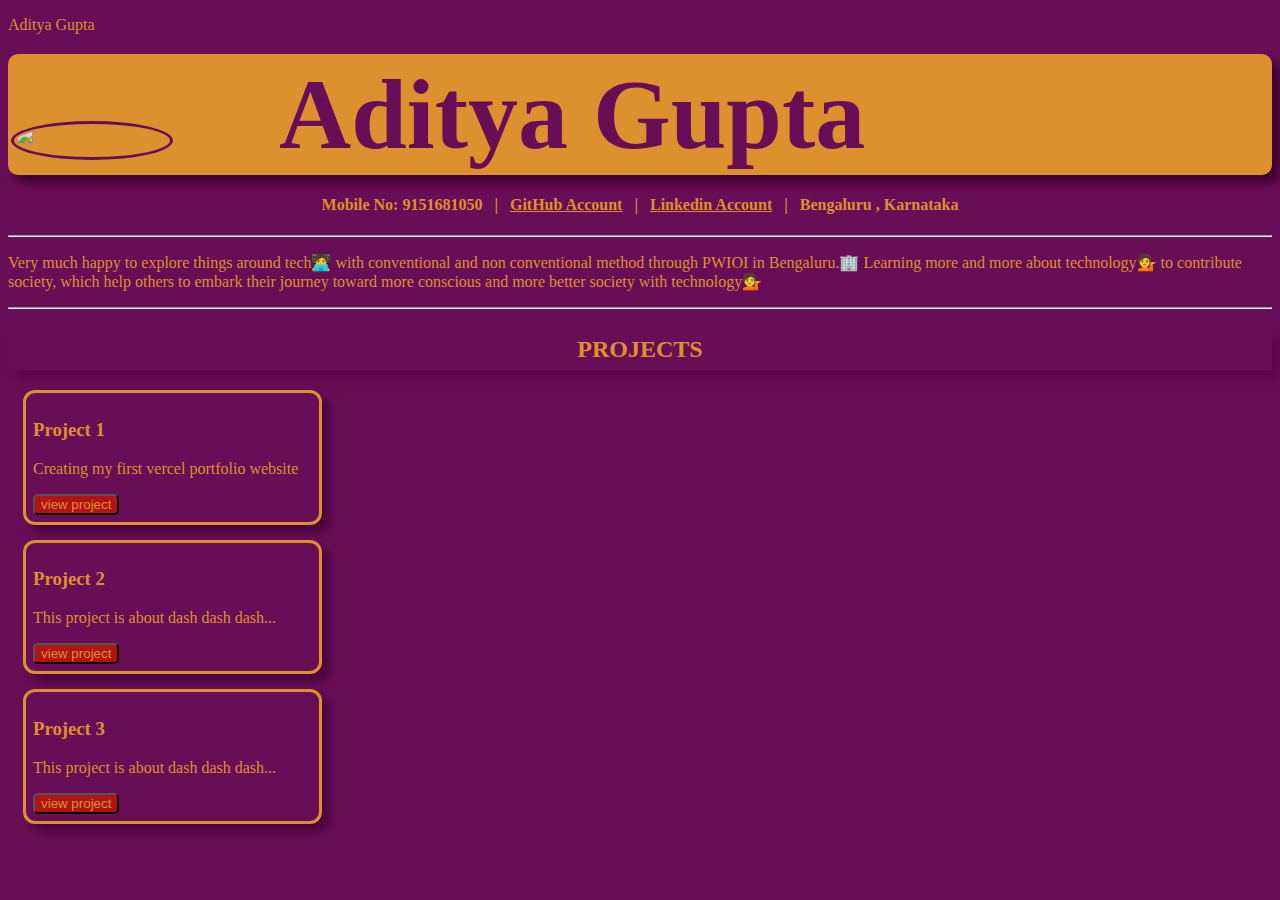
==== index.html @ 3f0fb798 "5Feb portfolio update3" ====
<!DOCTYPE html>
<html lang="en">
<head>
    <meta charset="UTF-8">
    <meta name="viewport" content="width=device-width, initial-scale=1.0">
    <title>Aditya Gupta</title>
<link rel="stylesheet" href="style.css">
    <style>
        body{
            background-color: #680e56;
        }
    </style>

    <!-- <style>
        body {
          margin: 0;
          padding: 0;
          font-family: Arial, sans-serif;
        }
    
        .line {
          position: relative;
          height: 2px;
          background-color: #000; /* Line color */
        }
    
        h1 {
          position: absolute;
          top: 10%;
          left: 50%;
          transform: translate(-50%, -50%);
          margin: 0;
        }
      </style> -->
      <!-- <style>
        body {
          font-family: Arial, sans-serif;
          margin: 0;
          padding: 0;
          display: flex;
          justify-content: center;
          align-items: center;
          height: 80vh;
          background-color: #f4f4f4;
        }
    
        .card {
          width: 300px;
          padding: 20px;
          box-shadow: 0 4px 8px rgba(0, 0, 0, 0.1);
          background-color: #fff;
          border-radius: 8px;
          text-align: center;
        }
    
        .card h3 {
          color: #333;
        }
    
        .card p {
          color: #666;
        }
      </style> -->
</head>
                        <!-- NAME AND IMAGE -->
<body>
  <p>Aditya Gupta</p>
  <h2 class="box"><img class="imagebox" src="https://res.cloudinary.com/dvmwypzqt/image/upload/v1707043780/my%20media/My-image_ucuosg.jpg"  height="250px"   alt="Aditya gupta">
   <span style="font-size:100px; color: #680e56; margin-left: 100px;">Aditya Gupta</span></h2>

  
                                           <!-- INTRO -->

    <h4 class="intro">Mobile No: 9151681050 &nbsp | &nbsp <a href="https://github.com/Adityag0243" target="_blank">GitHub Account</a> &nbsp | &nbsp <a href="https://www.linkedin.com/in/aditya-gupta-ug/" target="_blank">Linkedin Account</a> &nbsp | &nbsp Bengaluru , Karnataka</h5> <hr>



    <p>Very much happy to explore things around tech🧑‍💻 with conventional and non conventional method through PWIOI in Bengaluru.🏢
      Learning more and more about technology💁 to contribute society, which help others to embark their journey toward more conscious and more better society with technology💁</p><hr>



                              <!-- PROJECTS CARD -->



      <h2 class="project">PROJECTS</h2>

      
    <div class="card">
      <h3>Project 1</h3>
      <p>Creating my first vercel portfolio website</p>
      <a href="https://adityag.vercel.app/" target="_blank"> <button>view project</button></a>
    </div>
    <div class="card">
      <h3>Project 2</h3>
      <p>This project is about dash dash dash...</p>
      <a href="https://adityag.vercel.app/" target="_blank"><button>view project</button></a>
    </div>
    <div class="card">
      <h3>Project 3</h3>
      <p>This project is about dash dash dash...</p>
      <a href="https://adityag.vercel.app/" target="_blank"><button>view project</button></a>
    </div>
    
    

    
    
    
    

   
    

    

    
</body>
</html>
---- style.css ----
*{
    color:#dd912e;

}
.intro{
    text-align: center;
}
.project{
    text-align: center;
    border-color: #680e56;
    box-shadow: 8px 8px 10px #60034d;
    padding: 7px;
    width: viewport;
}


.card{
    border-style:solid;
    border-radius: 12px;
    margin:15px;
    margin-right: 950px;
    padding: 7px;
    width: viewport;
    box-shadow: 8px 8px 10px #4b043d;
}

button{
    background-color: #b01414;
    border-radius: 5px;
}

.imagebox{
    border-style: solid;
    border-radius: 50%;
    border-color: #680e56;
    padding: 3px;
    /* background:linear-gradient(#ee1818 ,#f6f611 ,#e61c3d ,#2424e4,#e605e6);
    padding: 2px; */


    background-color: #dd912e;
}

.box{
    border-style:solid;
    border-radius: 10px;
    background-color: #dd912e;
    box-shadow: 8px 8px 10px  #3d0131;

    /* margin:10px;
    margin-right: 950px;
    padding: 7px; */ 
}
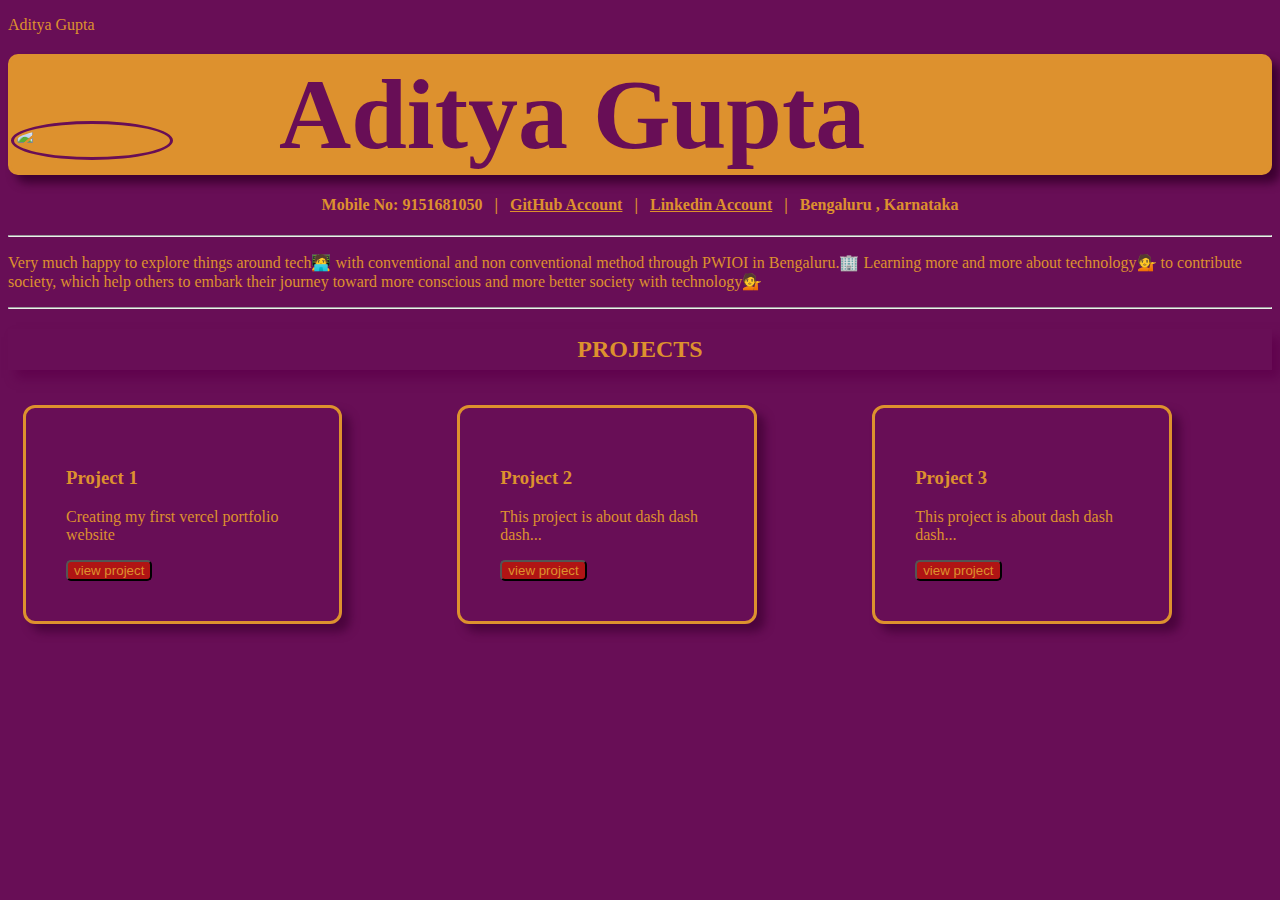
==== commit b270ef8e: "8feb" ====
--- a/index.html
+++ b/index.html
@@ -86,7 +86,8 @@
 
       <h2 class="project">PROJECTS</h2>
 
-      
+      <div class="Ad">
+
     <div class="card">
       <h3>Project 1</h3>
       <p>Creating my first vercel portfolio website</p>
@@ -103,6 +104,8 @@
       <a href="https://adityag.vercel.app/" target="_blank"><button>view project</button></a>
     </div>
     
+  </div>
+    
     
 
     
--- a/style.css
+++ b/style.css
@@ -18,10 +18,16 @@
     border-style:solid;
     border-radius: 12px;
     margin:15px;
-    margin-right: 950px;
-    padding: 7px;
+    margin-right: 100px;
+    padding: 40px;
     width: viewport;
     box-shadow: 8px 8px 10px #4b043d;
+    
+
+}
+.Ad{
+    display: flex;
+    dis
 }
 
 button{
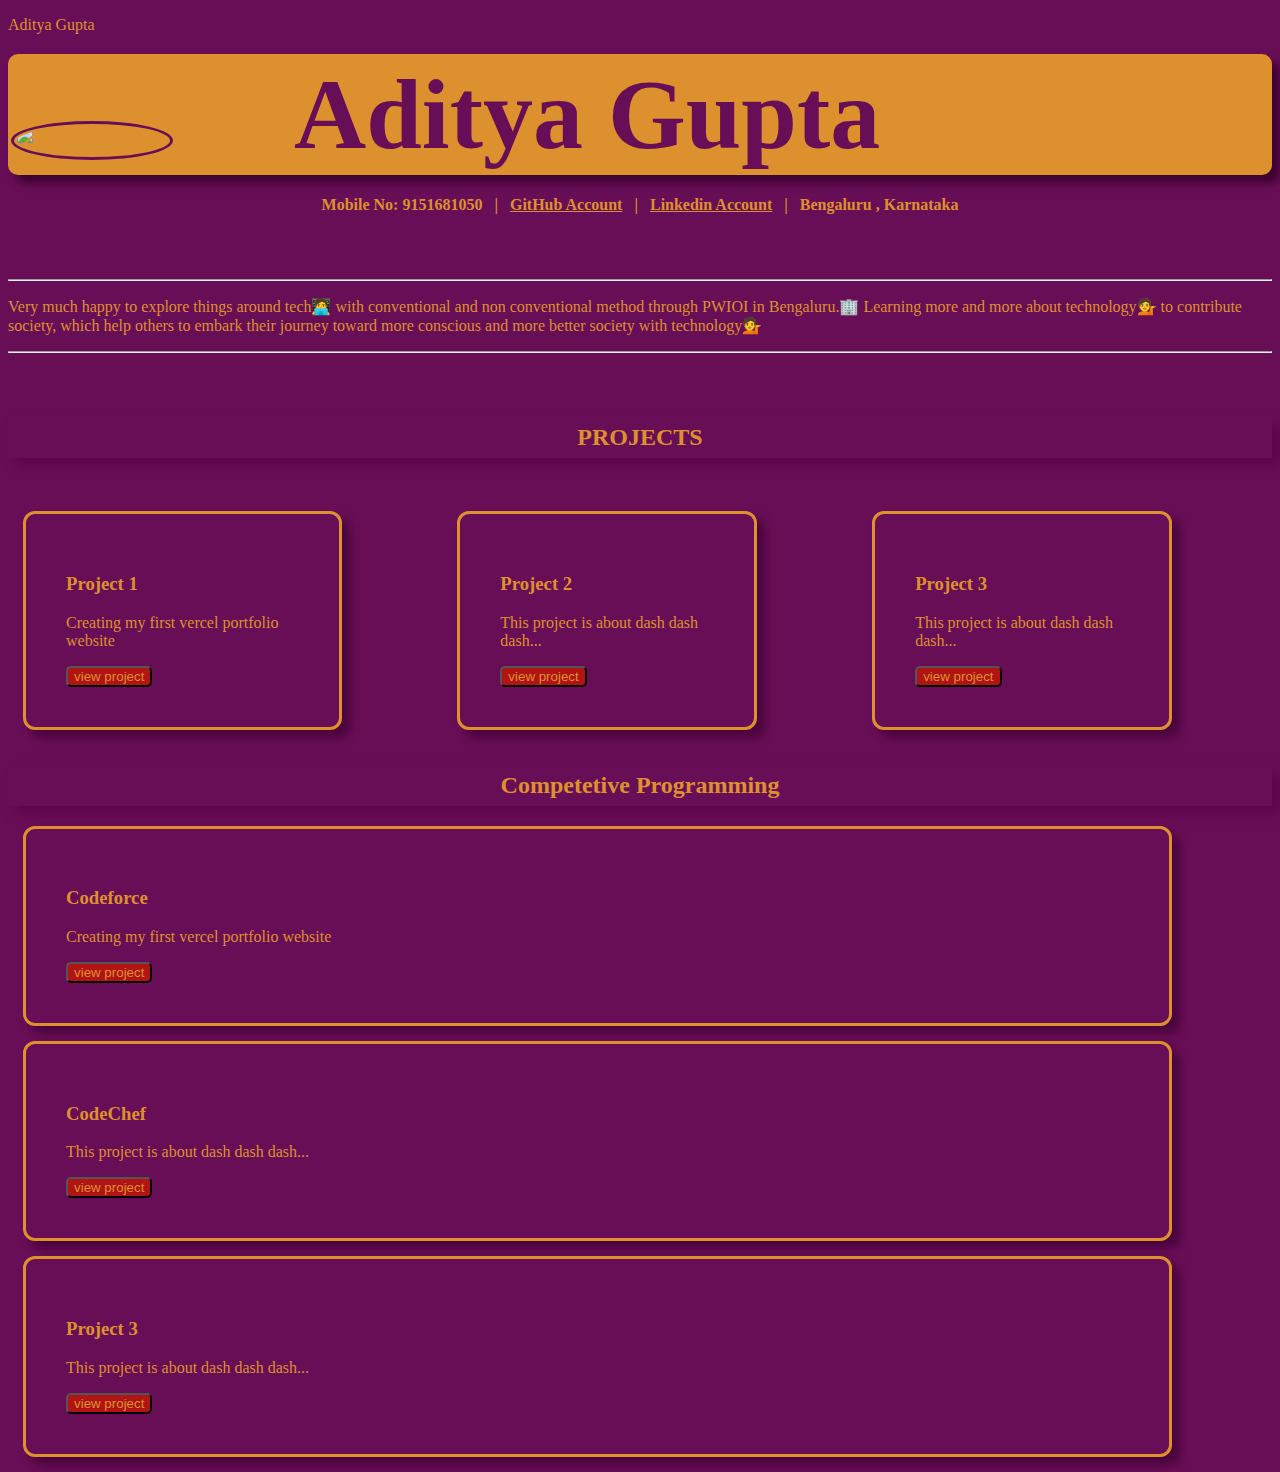
==== commit 99e315bb: "WIth few changes" ====
--- a/index.html
+++ b/index.html
@@ -11,56 +11,6 @@
         }
     </style>
 
-    <!-- <style>
-        body {
-          margin: 0;
-          padding: 0;
-          font-family: Arial, sans-serif;
-        }
-    
-        .line {
-          position: relative;
-          height: 2px;
-          background-color: #000; /* Line color */
-        }
-    
-        h1 {
-          position: absolute;
-          top: 10%;
-          left: 50%;
-          transform: translate(-50%, -50%);
-          margin: 0;
-        }
-      </style> -->
-      <!-- <style>
-        body {
-          font-family: Arial, sans-serif;
-          margin: 0;
-          padding: 0;
-          display: flex;
-          justify-content: center;
-          align-items: center;
-          height: 80vh;
-          background-color: #f4f4f4;
-        }
-    
-        .card {
-          width: 300px;
-          padding: 20px;
-          box-shadow: 0 4px 8px rgba(0, 0, 0, 0.1);
-          background-color: #fff;
-          border-radius: 8px;
-          text-align: center;
-        }
-    
-        .card h3 {
-          color: #333;
-        }
-    
-        .card p {
-          color: #666;
-        }
-      </style> -->
 </head>
                         <!-- NAME AND IMAGE -->
 <body>
@@ -71,12 +21,13 @@
   
                                            <!-- INTRO -->
 
-    <h4 class="intro">Mobile No: 9151681050 &nbsp | &nbsp <a href="https://github.com/Adityag0243" target="_blank">GitHub Account</a> &nbsp | &nbsp <a href="https://www.linkedin.com/in/aditya-gupta-ug/" target="_blank">Linkedin Account</a> &nbsp | &nbsp Bengaluru , Karnataka</h5> <hr>
+    <h4 class="intro">Mobile No: 9151681050 &nbsp | &nbsp <a href="https://github.com/Adityag0243" target="_blank">GitHub Account</a> &nbsp | &nbsp <a href="https://www.linkedin.com/in/aditya-gupta-ug/" target="_blank">Linkedin Account</a> &nbsp | &nbsp Bengaluru , Karnataka</h5> <br><br> <hr>
+      
 
 
 
     <p>Very much happy to explore things around tech🧑‍💻 with conventional and non conventional method through PWIOI in Bengaluru.🏢
-      Learning more and more about technology💁 to contribute society, which help others to embark their journey toward more conscious and more better society with technology💁</p><hr>
+      Learning more and more about technology💁 to contribute society, which help others to embark their journey toward more conscious and more better society with technology💁</p> <hr> <br><br>
 
 
 
@@ -84,7 +35,7 @@
 
 
 
-      <h2 class="project">PROJECTS</h2>
+      <h2 class="project">PROJECTS</h2> <br>
 
       <div class="Ad">
 
@@ -105,7 +56,22 @@
     </div>
     
   </div>
-    
+  <h2 class="project">Competetive Programming</h2>
+  <div class="card">
+    <h3>Codeforce</h3>
+    <p>Creating my first vercel portfolio website</p>
+    <a href="https://adityag.vercel.app/" target="_blank"> <button>view project</button></a>
+  </div>
+  <div class="card">
+    <h3>CodeChef</h3>
+    <p>This project is about dash dash dash...</p>
+    <a href="https://adityag.vercel.app/" target="_blank"><button>view project</button></a>
+  </div>
+  <div class="card">
+    <h3>Project 3</h3>
+    <p>This project is about dash dash dash...</p>
+    <a href="https://adityag.vercel.app/" target="_blank"><button>view project</button></a>
+  </div>
     
 
     
--- a/style.css
+++ b/style.css
@@ -40,10 +40,9 @@
     border-radius: 50%;
     border-color: #680e56;
     padding: 3px;
+    margin-right: 15px;
     /* background:linear-gradient(#ee1818 ,#f6f611 ,#e61c3d ,#2424e4,#e605e6);
     padding: 2px; */
-
-
     background-color: #dd912e;
 }
 
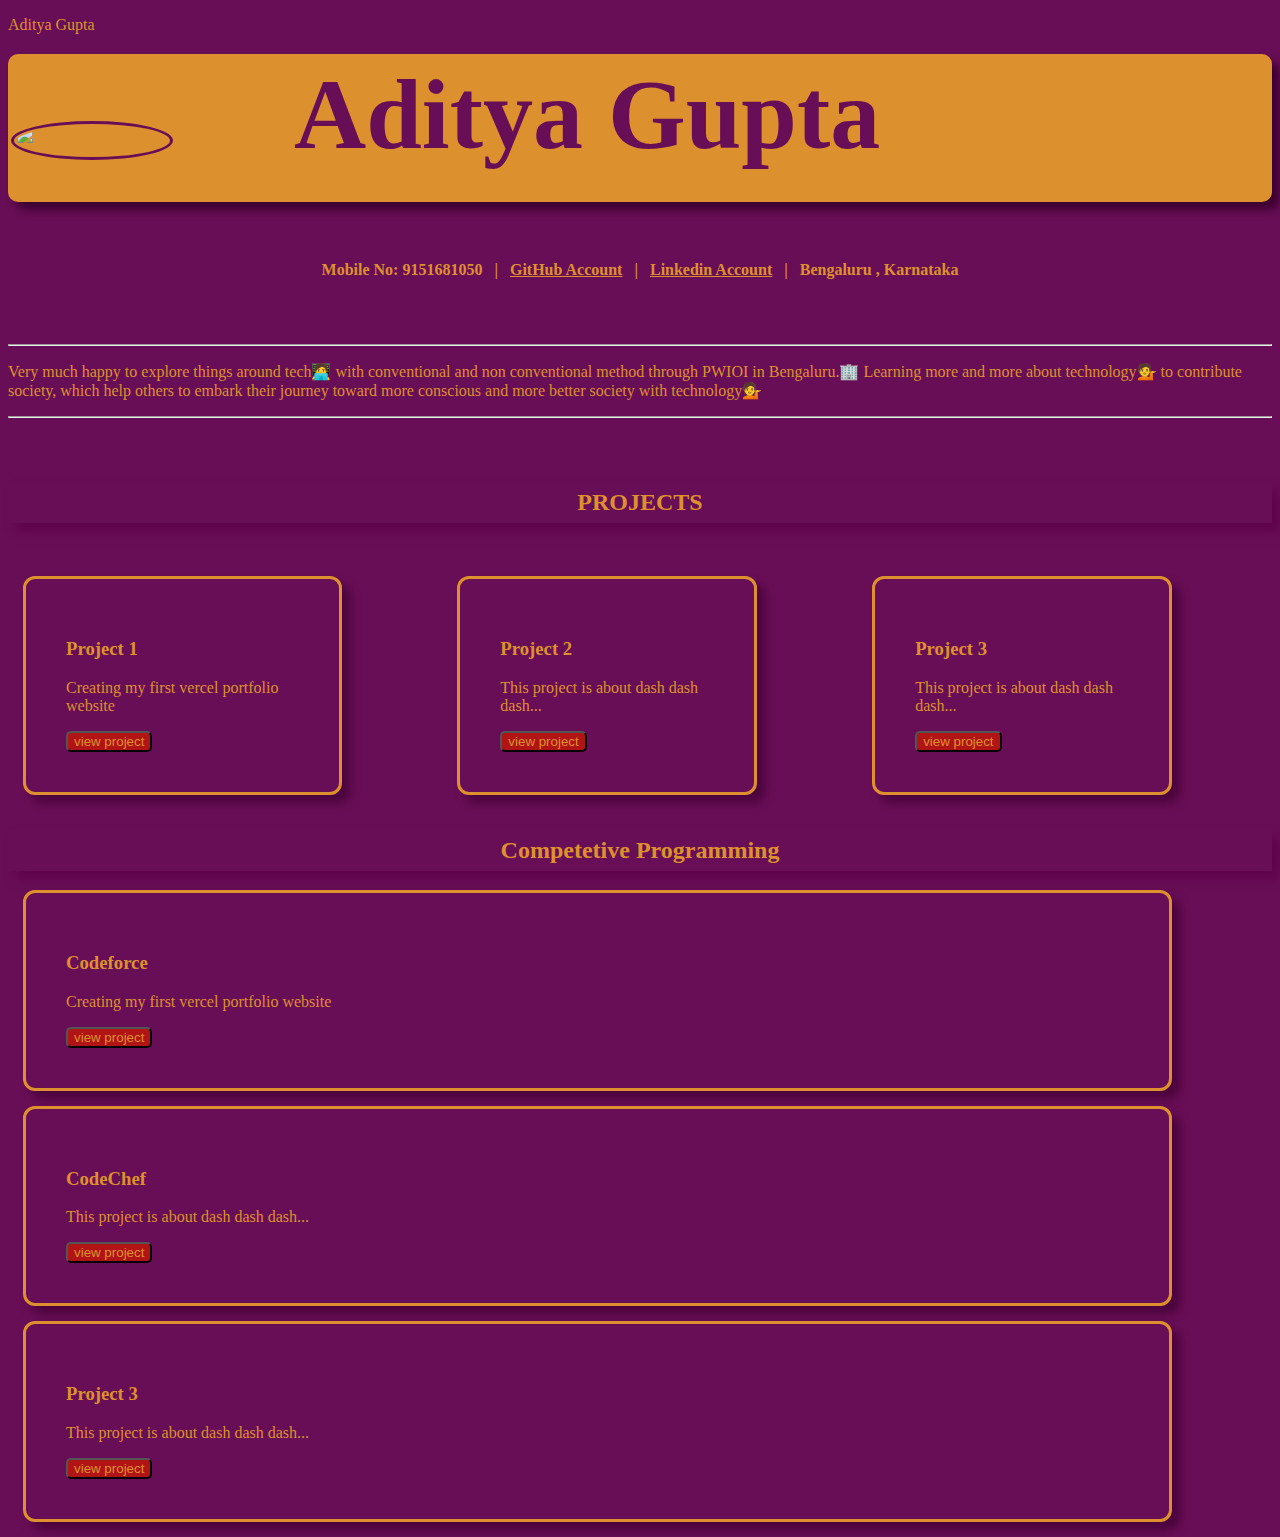
==== commit 12daeb57: "WIth few changes again" ====
--- a/index.html
+++ b/index.html
@@ -16,11 +16,11 @@
 <body>
   <p>Aditya Gupta</p>
   <h2 class="box"><img class="imagebox" src="https://res.cloudinary.com/dvmwypzqt/image/upload/v1707043780/my%20media/My-image_ucuosg.jpg"  height="250px"   alt="Aditya gupta">
-   <span style="font-size:100px; color: #680e56; margin-left: 100px;">Aditya Gupta</span></h2>
+   <span style="font-size:100px; color: #680e56; margin-left: 100px;">Aditya Gupta</span> <br><br></h2>
 
   
                                            <!-- INTRO -->
-
+                                           <br>
     <h4 class="intro">Mobile No: 9151681050 &nbsp | &nbsp <a href="https://github.com/Adityag0243" target="_blank">GitHub Account</a> &nbsp | &nbsp <a href="https://www.linkedin.com/in/aditya-gupta-ug/" target="_blank">Linkedin Account</a> &nbsp | &nbsp Bengaluru , Karnataka</h5> <br><br> <hr>
       
 
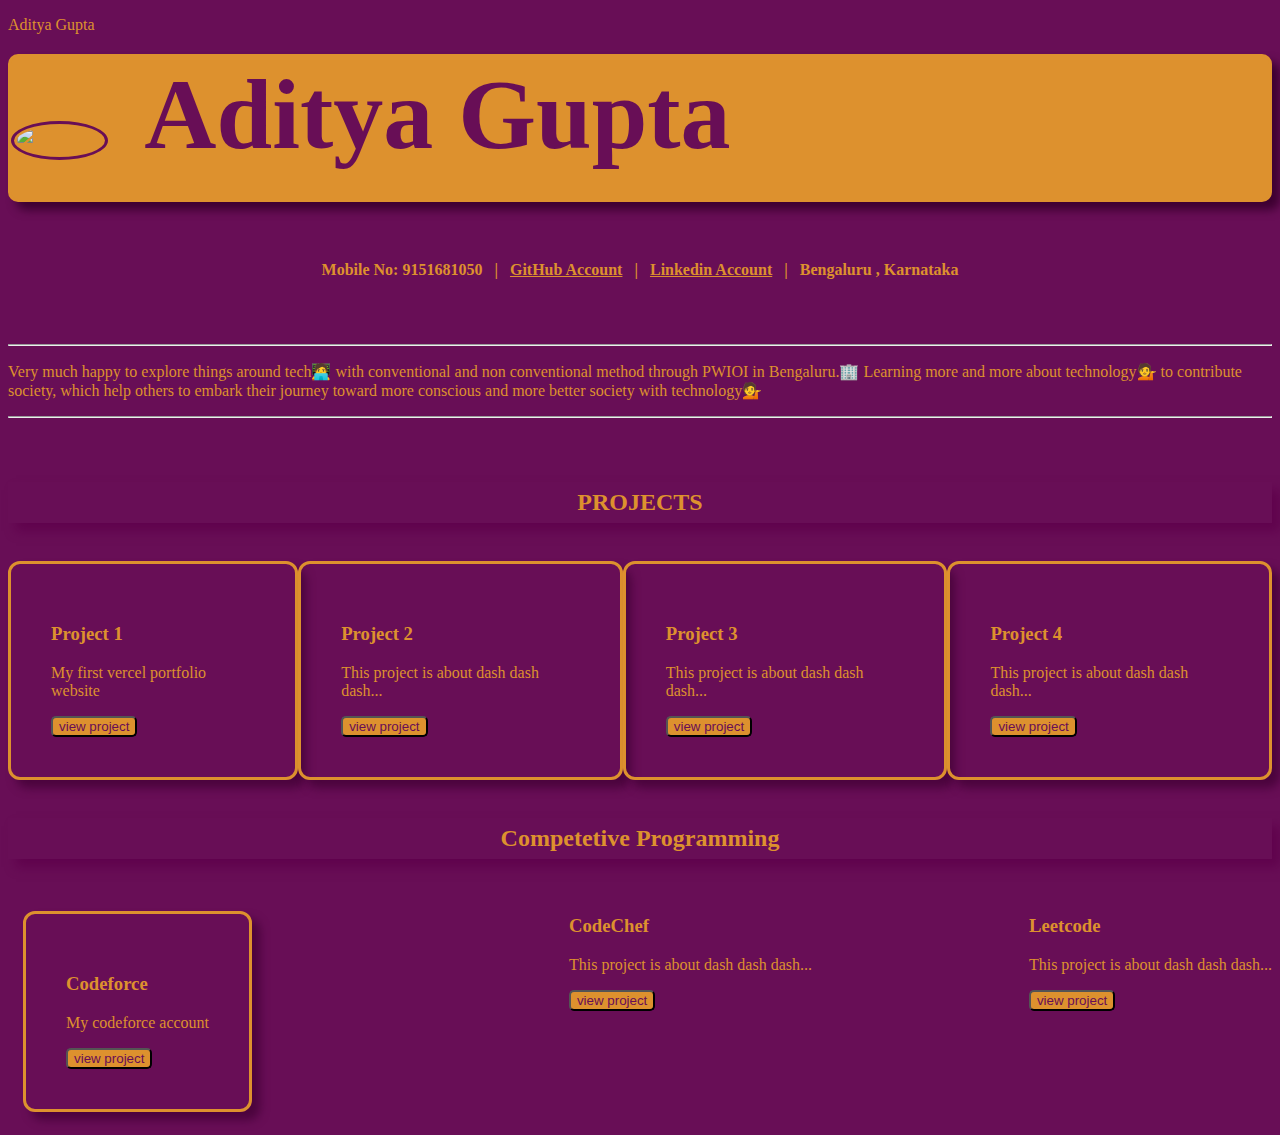
==== commit 5c79cf26: "portfolio update" ====
--- a/index.html
+++ b/index.html
@@ -10,80 +10,75 @@
             background-color: #680e56;
         }
     </style>
+</head>
 
-</head>
                         <!-- NAME AND IMAGE -->
+
 <body>
   <p>Aditya Gupta</p>
-  <h2 class="box"><img class="imagebox" src="https://res.cloudinary.com/dvmwypzqt/image/upload/v1707043780/my%20media/My-image_ucuosg.jpg"  height="250px"   alt="Aditya gupta">
-   <span style="font-size:100px; color: #680e56; margin-left: 100px;">Aditya Gupta</span> <br><br></h2>
+  <h2 class="box"><img class="imagebox" src="https://res.cloudinary.com/dvmwypzqt/image/upload/v1707043780/my%20media/My-image_ucuosg.jpg"  height="250px"   alt="Aditya">
+  <span style=" position: relative; font-size:100px; color: #680e56;margin-left: 15px; 
+  justify-content: center; align-items: center; ">Aditya Gupta</span> <br><br></h2>
 
-  
-                                           <!-- INTRO -->
-                                           <br>
+<!-- margin-left: 100px; font-size:100px;-->
+<!--                  INTRO                -->
+    <br>
     <h4 class="intro">Mobile No: 9151681050 &nbsp | &nbsp <a href="https://github.com/Adityag0243" target="_blank">GitHub Account</a> &nbsp | &nbsp <a href="https://www.linkedin.com/in/aditya-gupta-ug/" target="_blank">Linkedin Account</a> &nbsp | &nbsp Bengaluru , Karnataka</h5> <br><br> <hr>
-      
-
-
 
     <p>Very much happy to explore things around tech🧑‍💻 with conventional and non conventional method through PWIOI in Bengaluru.🏢
       Learning more and more about technology💁 to contribute society, which help others to embark their journey toward more conscious and more better society with technology💁</p> <hr> <br><br>
 
-
-
-                              <!-- PROJECTS CARD -->
-
-
-
+<!--       PROJECTS CARD        -->
       <h2 class="project">PROJECTS</h2> <br>
 
-      <div class="Ad">
+<div class="container">
 
-    <div class="card">
-      <h3>Project 1</h3>
-      <p>Creating my first vercel portfolio website</p>
-      <a href="https://adityag.vercel.app/" target="_blank"> <button>view project</button></a>
-    </div>
-    <div class="card">
-      <h3>Project 2</h3>
-      <p>This project is about dash dash dash...</p>
-      <a href="https://adityag.vercel.app/" target="_blank"><button>view project</button></a>
-    </div>
-    <div class="card">
-      <h3>Project 3</h3>
-      <p>This project is about dash dash dash...</p>
-      <a href="https://adityag.vercel.app/" target="_blank"><button>view project</button></a>
-    </div>
-    
-  </div>
-  <h2 class="project">Competetive Programming</h2>
   <div class="card">
-    <h3>Codeforce</h3>
-    <p>Creating my first vercel portfolio website</p>
+    <h3>Project 1</h3>
+    <p>My first vercel portfolio website</p>
     <a href="https://adityag.vercel.app/" target="_blank"> <button>view project</button></a>
   </div>
+
   <div class="card">
-    <h3>CodeChef</h3>
+    <h3>Project 2</h3>
     <p>This project is about dash dash dash...</p>
     <a href="https://adityag.vercel.app/" target="_blank"><button>view project</button></a>
   </div>
+
   <div class="card">
     <h3>Project 3</h3>
     <p>This project is about dash dash dash...</p>
     <a href="https://adityag.vercel.app/" target="_blank"><button>view project</button></a>
   </div>
+
+  <div class="card">
+    <h3>Project 4</h3>
+    <p>This project is about dash dash dash...</p>
+    <a href="https://adityag.vercel.app/" target="_blank"><button>view project</button></a>
+  </div>
+
+</div>
+  <br>
+  <h2 class="project">Competetive Programming</h2>
+  <br>
+<div class="container">
+  <div class="card1">
+    <h3>Codeforce</h3>
+    <p>My codeforce account</p>
+    <a href="https://adityag.vercel.app/" target="_blank"> <button>view project</button></a>
+  </div>
+  <div class="card2">
+    <h3>CodeChef</h3>
+    <p>This project is about dash dash dash...</p>
+    <a href="https://adityag.vercel.app/" target="_blank"><button>view project</button></a>
+  </div>
+  <div class="card3">
+    <h3>Leetcode</h3>
+    <p>This project is about dash dash dash...</p>
+    <a href="https://adityag.vercel.app/" target="_blank"><button>view project</button></a>
+  </div>
+</div>
     
 
-    
-    
-    
-    
-
-   
-    
-
-    
-
-    
 </body>
 </html>
--- a/style.css
+++ b/style.css
@@ -12,26 +12,33 @@
     padding: 7px;
     width: viewport;
 }
+.container{
+    display:flex;
+    flex-direction: row;
+    /* gap: 150px; */
+    justify-content: space-between;
+    
+}
 
 
 .card{
     border-style:solid;
     border-radius: 12px;
-    margin:15px;
-    margin-right: 100px;
+    /* margin:15px; */
+    /* margin-right: 100px; */
     padding: 40px;
-    width: viewport;
+    /* width: viewport; */
     box-shadow: 8px 8px 10px #4b043d;
     
+}
+/* .Ad{
+    display: flex;
 
-}
-.Ad{
-    display: flex;
-    dis
-}
+} */
 
 button{
-    background-color: #b01414;
+    color: #680e56;
+    background-color: #dd912e;
     border-radius: 5px;
 }
 
@@ -41,10 +48,12 @@
     border-color: #680e56;
     padding: 3px;
     margin-right: 15px;
-    /* background:linear-gradient(#ee1818 ,#f6f611 ,#e61c3d ,#2424e4,#e605e6);
-    padding: 2px; */
     background-color: #dd912e;
 }
+
+
+
+
 
 .box{
     border-style:solid;
@@ -52,8 +61,14 @@
     background-color: #dd912e;
     box-shadow: 8px 8px 10px  #3d0131;
 
-    /* margin:10px;
-    margin-right: 950px;
-    padding: 7px; */ 
 }
 
+.card1{
+    border-style:solid;
+    border-radius: 12px;
+    margin:15px;
+    margin-right: 100px;
+    padding: 40px;
+    width: viewport;
+    box-shadow: 8px 8px 10px #4b043d;
+}
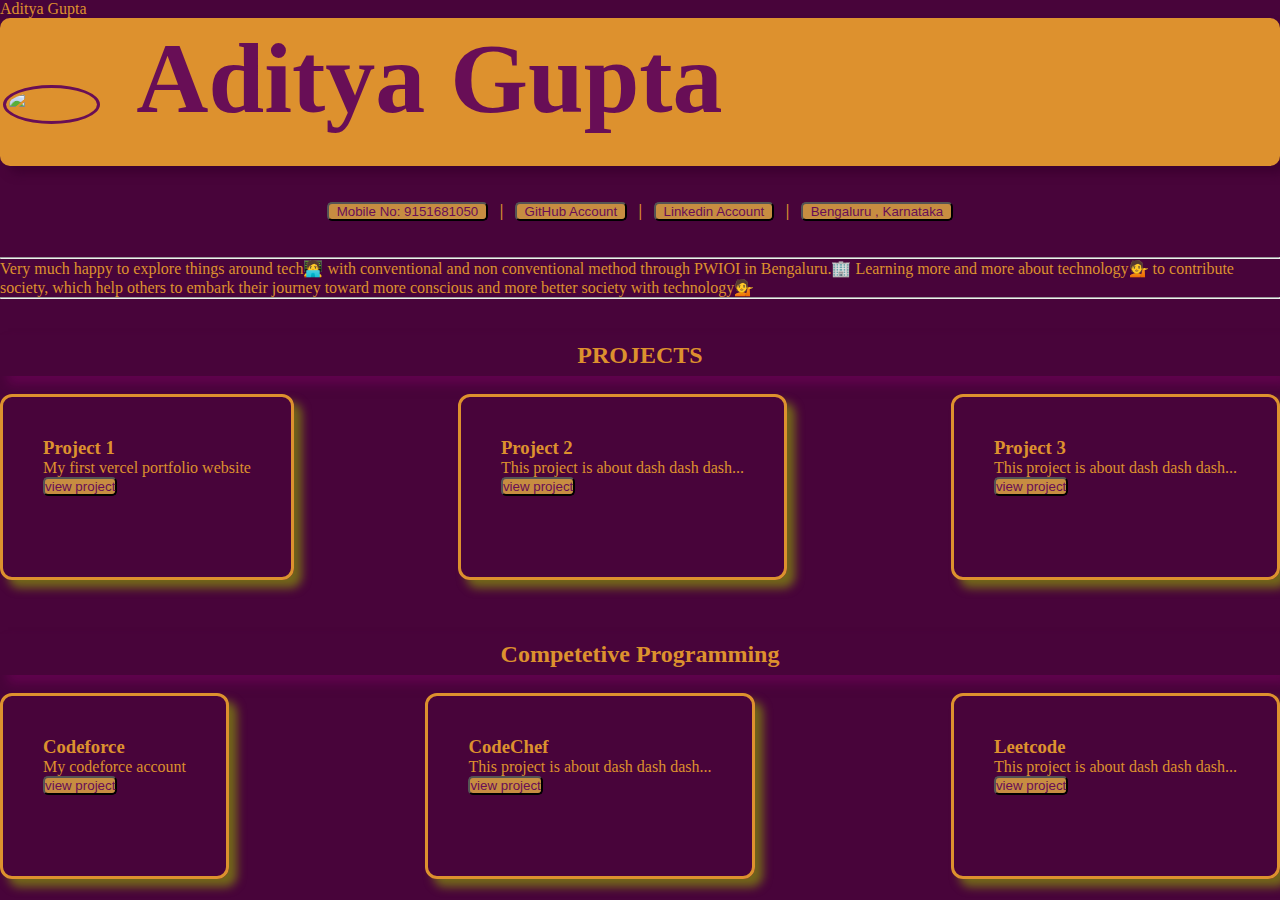
==== commit 45af6bb9: "portfolio update 2" ====
--- a/index.html
+++ b/index.html
@@ -7,7 +7,7 @@
 <link rel="stylesheet" href="style.css">
     <style>
         body{
-            background-color: #680e56;
+            background-color: #48043a;
         }
     </style>
 </head>
@@ -23,7 +23,8 @@
 <!-- margin-left: 100px; font-size:100px;-->
 <!--                  INTRO                -->
     <br>
-    <h4 class="intro">Mobile No: 9151681050 &nbsp | &nbsp <a href="https://github.com/Adityag0243" target="_blank">GitHub Account</a> &nbsp | &nbsp <a href="https://www.linkedin.com/in/aditya-gupta-ug/" target="_blank">Linkedin Account</a> &nbsp | &nbsp Bengaluru , Karnataka</h5> <br><br> <hr>
+    <br>
+    <h4 class="intro"><button class="b">&nbsp Mobile No: 9151681050 &nbsp</button> &nbsp | &nbsp <a href="https://github.com/Adityag0243" target="_blank"><button class="b">&nbsp GitHub Account &nbsp </button></a> &nbsp | &nbsp <a href="https://www.linkedin.com/in/aditya-gupta-ug/" target="_blank"><button class="b">&nbsp Linkedin Account &nbsp </button></a> &nbsp | &nbsp <button class="b"> &nbsp Bengaluru , Karnataka &nbsp</button></h5> <br><br> <hr>
 
     <p>Very much happy to explore things around tech🧑‍💻 with conventional and non conventional method through PWIOI in Bengaluru.🏢
       Learning more and more about technology💁 to contribute society, which help others to embark their journey toward more conscious and more better society with technology💁</p> <hr> <br><br>
@@ -36,28 +37,30 @@
   <div class="card">
     <h3>Project 1</h3>
     <p>My first vercel portfolio website</p>
-    <a href="https://adityag.vercel.app/" target="_blank"> <button>view project</button></a>
+    <a href="https://adityag.vercel.app/" target="_blank"> <button class="b">view project</button></a>
   </div>
 
   <div class="card">
     <h3>Project 2</h3>
     <p>This project is about dash dash dash...</p>
-    <a href="https://adityag.vercel.app/" target="_blank"><button>view project</button></a>
+    <a href="https://adityag.vercel.app/" target="_blank"><button class="b">view project</button></a>
   </div>
 
   <div class="card">
     <h3>Project 3</h3>
     <p>This project is about dash dash dash...</p>
-    <a href="https://adityag.vercel.app/" target="_blank"><button>view project</button></a>
+    <a href="https://adityag.vercel.app/" target="_blank"><button class="b">view project</button></a>
   </div>
 
-  <div class="card">
+  <!-- <div class="card">
     <h3>Project 4</h3>
     <p>This project is about dash dash dash...</p>
     <a href="https://adityag.vercel.app/" target="_blank"><button>view project</button></a>
-  </div>
+  </div> -->
 
 </div>
+<br>
+<br>
   <br>
   <h2 class="project">Competetive Programming</h2>
   <br>
@@ -65,17 +68,17 @@
   <div class="card1">
     <h3>Codeforce</h3>
     <p>My codeforce account</p>
-    <a href="https://adityag.vercel.app/" target="_blank"> <button>view project</button></a>
+    <a href="https://adityag.vercel.app/" target="_blank"> <button> view project </button></a>
   </div>
-  <div class="card2">
+  <div class="card1">
     <h3>CodeChef</h3>
     <p>This project is about dash dash dash...</p>
-    <a href="https://adityag.vercel.app/" target="_blank"><button>view project</button></a>
+    <a href="https://adityag.vercel.app/" target="_blank"><button> view project </button></a>
   </div>
-  <div class="card3">
+  <div class="card1">
     <h3>Leetcode</h3>
     <p>This project is about dash dash dash...</p>
-    <a href="https://adityag.vercel.app/" target="_blank"><button>view project</button></a>
+    <a href="https://adityag.vercel.app/" target="_blank"><button> view project </button></a>
   </div>
 </div>
     
--- a/style.css
+++ b/style.css
@@ -1,5 +1,8 @@
 *{
+    /* box-shadow: 8px 8px 10px #73671a; */
     color:#dd912e;
+    margin: 0;
+    padding: 0;
 
 }
 .intro{
@@ -24,24 +27,35 @@
 .card{
     border-style:solid;
     border-radius: 12px;
+    height: 100px;
     /* margin:15px; */
     /* margin-right: 100px; */
     padding: 40px;
     /* width: viewport; */
-    box-shadow: 8px 8px 10px #4b043d;
+    box-shadow: 8px 8px 10px #73671a;
+    
     
 }
-/* .Ad{
-    display: flex;
 
-} */
+
+.name{
+    font-size:100px; 
+    color: #680e56;
+    border: 1px solid black;
+    /* margin-bottom: 100px; */
+    margin: 200px;
+    /* padding: 100px; */
+    
+}
 
 button{
     color: #680e56;
-    background-color: #dd912e;
+    background-color: #c78d41;
     border-radius: 5px;
 }
-
+.b{
+    box-shadow: #d69393;
+}
 .imagebox{
     border-style: solid;
     border-radius: 50%;
@@ -49,9 +63,8 @@
     padding: 3px;
     margin-right: 15px;
     background-color: #dd912e;
+    
 }
-
-
 
 
 
@@ -66,9 +79,11 @@
 .card1{
     border-style:solid;
     border-radius: 12px;
-    margin:15px;
-    margin-right: 100px;
+    height: 100px;
+    /* margin:15px;
+    margin-right: 100px; */
     padding: 40px;
     width: viewport;
-    box-shadow: 8px 8px 10px #4b043d;
+    /* box-shadow: 8px 8px 10px #4b043d; */
+    box-shadow: 8px 8px 10px #73671a;
 }
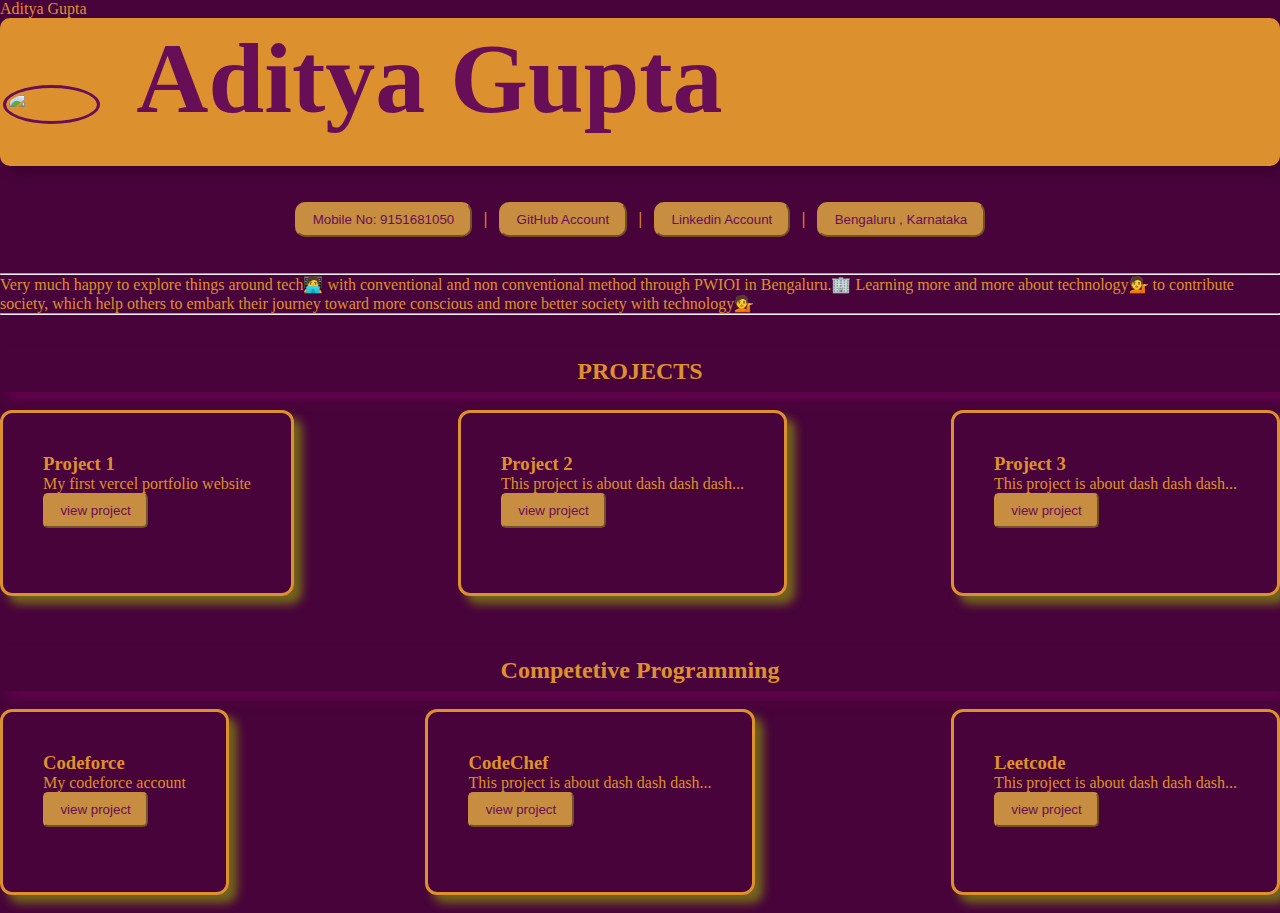
==== commit fefbb670: "Adding fevicon" ====
--- a/index.html
+++ b/index.html
@@ -4,6 +4,7 @@
     <meta charset="UTF-8">
     <meta name="viewport" content="width=device-width, initial-scale=1.0">
     <title>Aditya Gupta</title>
+    <link rel="icon" href="https://res.cloudinary.com/dvmwypzqt/image/upload/v1709551507/fevicon.ico_toev10.png">
 <link rel="stylesheet" href="style.css">
     <style>
         body{
@@ -24,7 +25,7 @@
 <!--                  INTRO                -->
     <br>
     <br>
-    <h4 class="intro"><button class="b">&nbsp Mobile No: 9151681050 &nbsp</button> &nbsp | &nbsp <a href="https://github.com/Adityag0243" target="_blank"><button class="b">&nbsp GitHub Account &nbsp </button></a> &nbsp | &nbsp <a href="https://www.linkedin.com/in/aditya-gupta-ug/" target="_blank"><button class="b">&nbsp Linkedin Account &nbsp </button></a> &nbsp | &nbsp <button class="b"> &nbsp Bengaluru , Karnataka &nbsp</button></h5> <br><br> <hr>
+    <h4 class="intro"><button class="b1">&nbsp Mobile No: 9151681050 &nbsp</button> &nbsp | &nbsp <a href="https://github.com/Adityag0243" target="_blank"><button class="b2">&nbsp GitHub Account &nbsp </button></a> &nbsp | &nbsp <a href="https://www.linkedin.com/in/aditya-gupta-ug/" target="_blank"><button class="b2">&nbsp Linkedin Account &nbsp </button></a> &nbsp | &nbsp <button class="b1"> &nbsp Bengaluru , Karnataka &nbsp</button></h5> <br><br> <hr>
 
     <p>Very much happy to explore things around tech🧑‍💻 with conventional and non conventional method through PWIOI in Bengaluru.🏢
       Learning more and more about technology💁 to contribute society, which help others to embark their journey toward more conscious and more better society with technology💁</p> <hr> <br><br>
@@ -37,19 +38,19 @@
   <div class="card">
     <h3>Project 1</h3>
     <p>My first vercel portfolio website</p>
-    <a href="https://adityag.vercel.app/" target="_blank"> <button class="b">view project</button></a>
+    <a href="https://adityag.vercel.app/" target="_blank"> <button class="b">&nbsp view project &nbsp</button></a>
   </div>
 
   <div class="card">
     <h3>Project 2</h3>
     <p>This project is about dash dash dash...</p>
-    <a href="https://adityag.vercel.app/" target="_blank"><button class="b">view project</button></a>
+    <a href="https://adityag.vercel.app/" target="_blank"><button class="b">&nbsp view project &nbsp</button></a>
   </div>
 
   <div class="card">
     <h3>Project 3</h3>
     <p>This project is about dash dash dash...</p>
-    <a href="https://adityag.vercel.app/" target="_blank"><button class="b">view project</button></a>
+    <a href="https://adityag.vercel.app/" target="_blank"><button class="b"> &nbsp view project &nbsp</button></a>
   </div>
 
   <!-- <div class="card">
@@ -68,19 +69,20 @@
   <div class="card1">
     <h3>Codeforce</h3>
     <p>My codeforce account</p>
-    <a href="https://adityag.vercel.app/" target="_blank"> <button> view project </button></a>
+    <a href="https://adityag.vercel.app/" target="_blank"> <button class="b">&nbsp view project &nbsp </button></a>
   </div>
   <div class="card1">
     <h3>CodeChef</h3>
     <p>This project is about dash dash dash...</p>
-    <a href="https://adityag.vercel.app/" target="_blank"><button> view project </button></a>
+    <a href="https://adityag.vercel.app/" target="_blank"><button class="b">&nbsp view project &nbsp </button></a>
   </div>
   <div class="card1">
     <h3>Leetcode</h3>
     <p>This project is about dash dash dash...</p>
-    <a href="https://adityag.vercel.app/" target="_blank"><button> view project </button></a>
+    <a href="https://adityag.vercel.app/" target="_blank"><button class="b"> &nbsp view project &nbsp</button></a>
   </div>
 </div>
+<br>
     
 
 </body>
--- a/style.css
+++ b/style.css
@@ -48,14 +48,35 @@
     
 }
 
-button{
+/* button{
     color: #680e56;
     background-color: #c78d41;
     border-radius: 5px;
+} */
+button{
+    color: #680e56;
+    border-color: #c78d41;
+    background-color: #c78d41;
+    border-radius: 10px;
+    padding: 8px;
+    
+    /* box-shadow: #d8d6d6; */
 }
+.b:hover,.b1:hover,.b2:hover{
+    box-shadow: 2px 2px 5px #a4719a;
+}
+
+
+
+
+
 .b{
-    box-shadow: #d69393;
+    color: #680e56;
+    background-color: #c78d41;
+    border-radius: 5px;
+    /* box-shadow: #d8d6d6; */
 }
+
 .imagebox{
     border-style: solid;
     border-radius: 50%;
